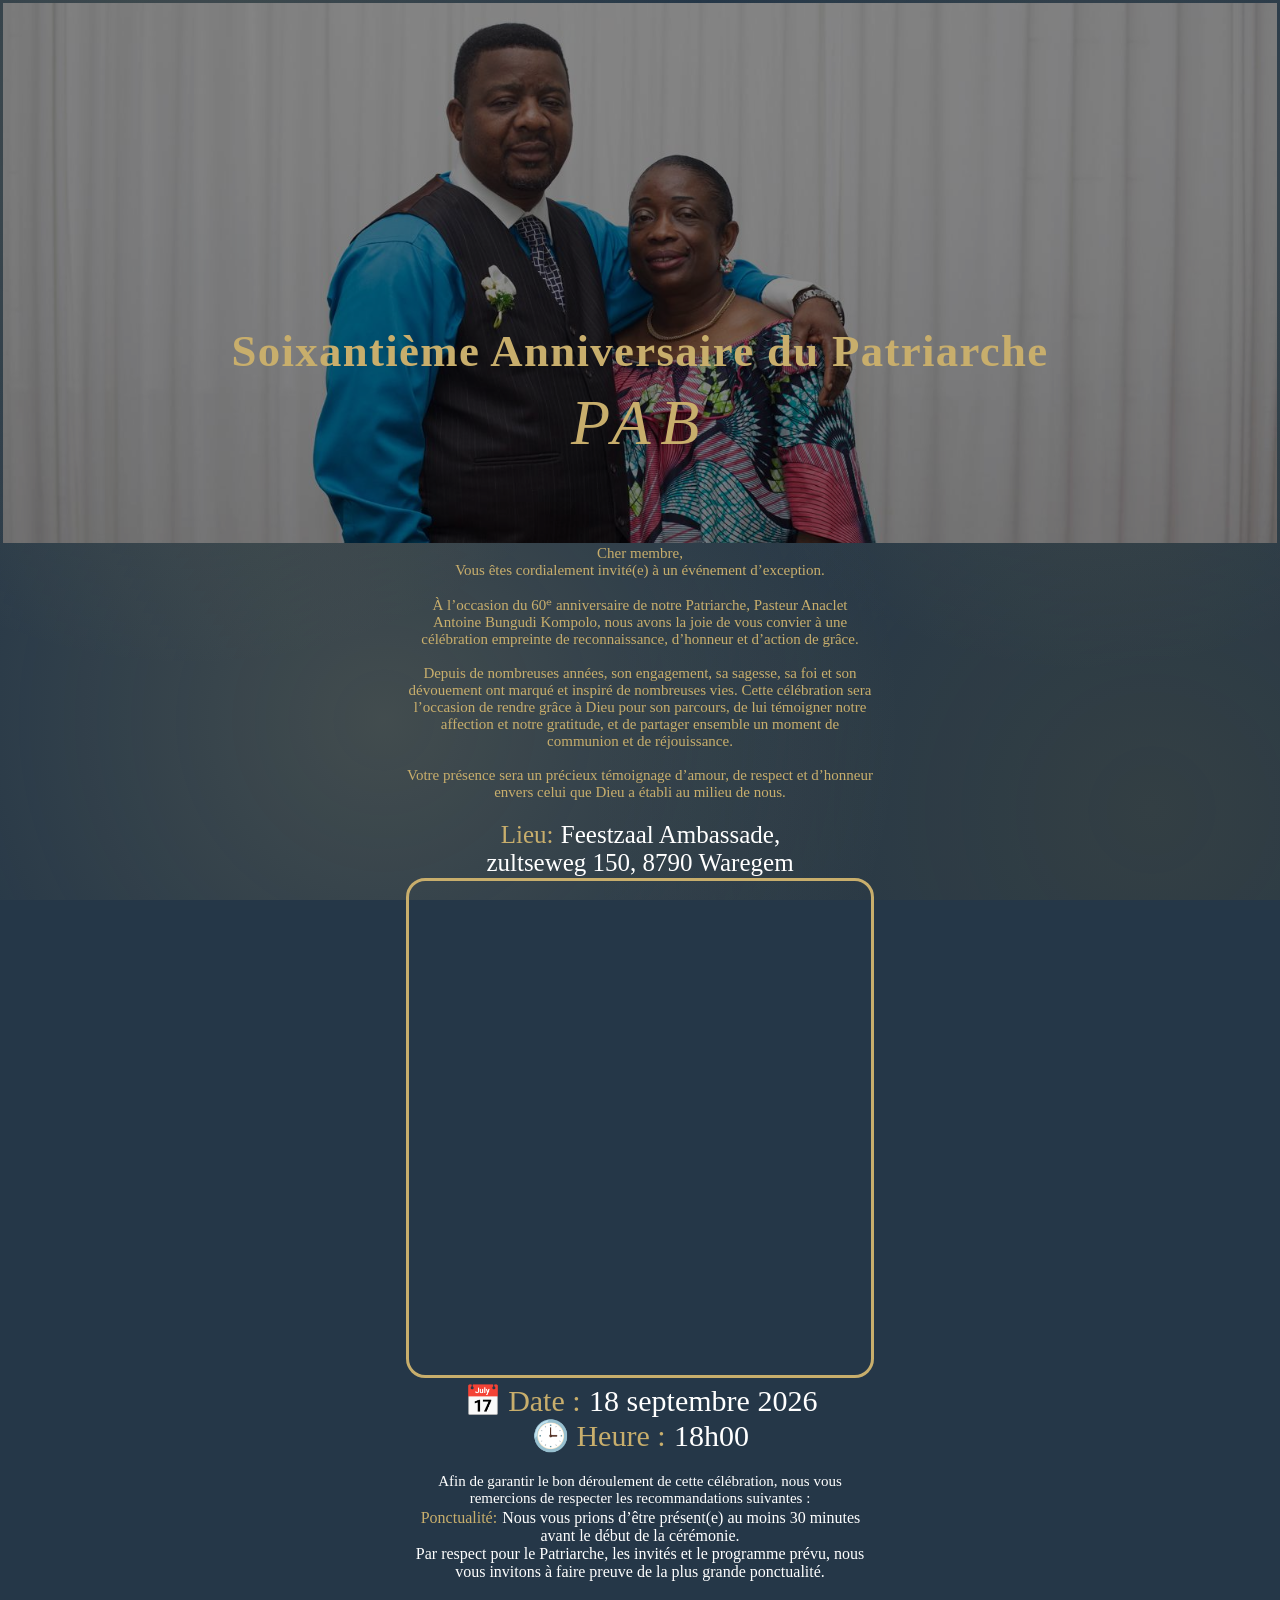
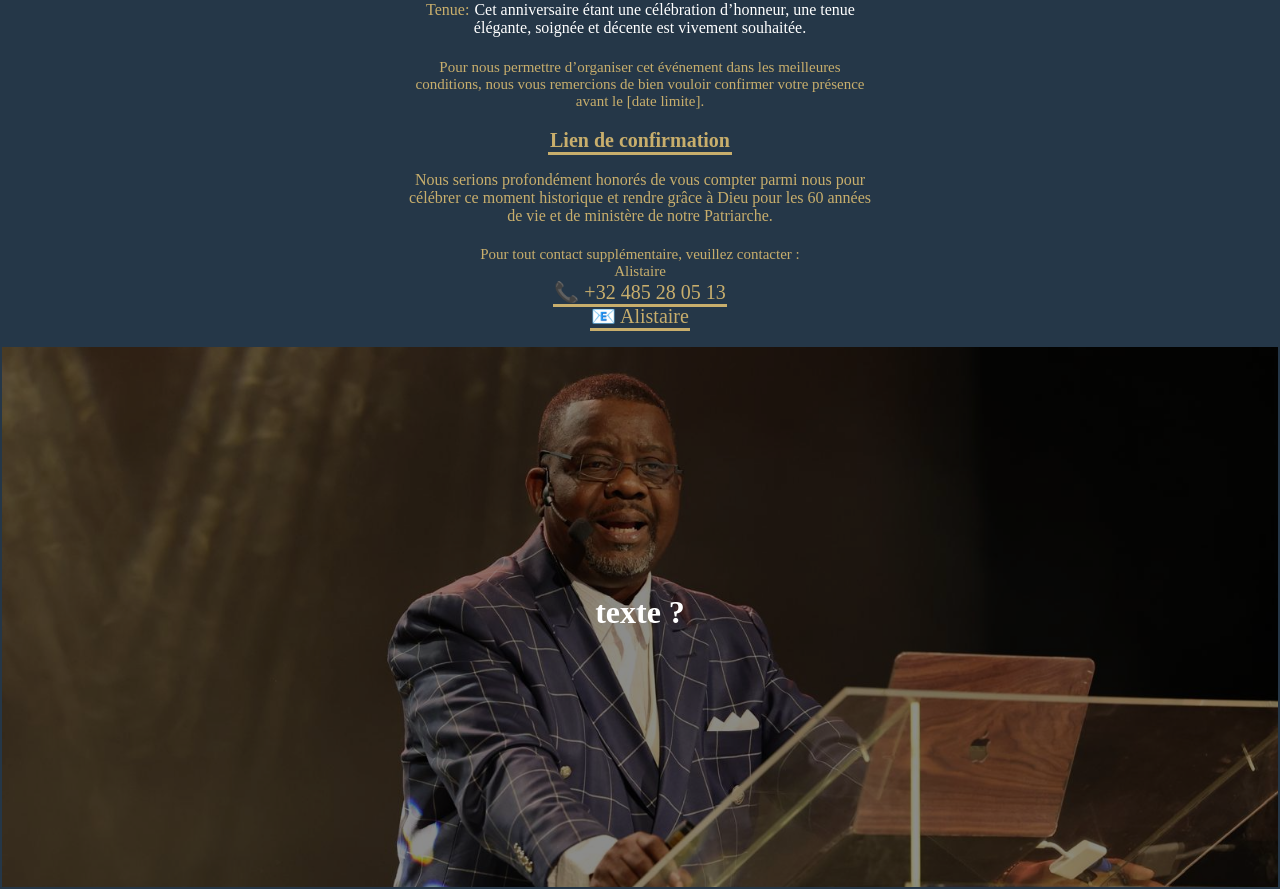
==== html/Invitation.html @ 62598016 "Add files via upload" ====
<!DOCTYPE html>
<html lang="fr">
<head>
    <meta charset="UTF-8">
    <meta name="viewport" content="width=device-width, initial-scale=1.0">
    <link rel="stylesheet" href="../css/invitation.css">
    <title>Invitation Anniversaire de PAB</title>
</head>
<body>

    <header>
    <div class="container">
        <h1>Soixantième Anniversaire du Patriarche</h1>
        <h1 id="pab">PAB</h1>
    </div>
</header>
    

    <!-- CORP DE TEXTE -->
    <div class="intro">
        <p>Cher membre, <br>
        Vous êtes cordialement invité(e) à un événement d’exception. <br> <br>

À l’occasion du 60ᵉ anniversaire de notre Patriarche, Pasteur Anaclet Antoine Bungudi Kompolo, nous avons la joie de vous convier à une célébration empreinte de reconnaissance, d’honneur et d’action de grâce. <br> <br>

Depuis de nombreuses années, son engagement, sa sagesse, sa foi et son dévouement ont marqué et inspiré de nombreuses vies. Cette célébration sera l’occasion de rendre grâce à Dieu pour son parcours, de lui témoigner notre affection et notre gratitude, et de partager ensemble un moment de communion et de réjouissance. <br> <br>

Votre présence sera un précieux témoignage d’amour, de respect et d’honneur envers celui que Dieu a établi au milieu de nous.
</p>
    </div> <br>
<!-- INFO PRATIQUE, LIEU, DATE, HEURE -->
    <div class="lieu">
        <p>
       <span class="DateTime">Lieu:</span> Feestzaal Ambassade, <br> zultseweg 150, 8790 Waregem 
        </p>
        <!-- map -->
        <iframe src="https://www.google.com/maps/embed?pb=!1m18!1m12!1m3!1d2516.358169418494!2d3.440549011577744!3d50.898588471563095!2m3!1f0!2f0!3f0!3m2!1i1024!2i768!4f13.1!3m3!1m2!1s0x47c315da31d0c5ff%3A0x1de51ae68b789d4a!2sFeestzaal%20Ambassade%20Waregem!5e0!3m2!1sen!2sbe!4v1783598694338!5m2!1sen!2sbe" 
                 ; allowfullscreen="" loading="lazy" 
                referrerpolicy="strict-origin-when-cross-origin">
        </iframe>
    </div>

    <div class="datetime">
       <p>
        <span class="DateTime">📅 Date :</span> 18 septembre 2026 <br>
        <span class="DateTime">🕒 Heure :</span> 18h00
       </p>
    </div> <br>

    <div class="info">
        <p>
            Afin de garantir le bon déroulement de cette célébration, nous vous remercions de respecter les recommandations suivantes :
            <ul>
                <li>
                    <span class="first-word">Ponctualité: </span>Nous vous prions d’être présent(e) au moins 30 minutes avant le début de la cérémonie. <br>
             Par respect pour le Patriarche,
            les invités et le programme prévu, nous vous invitons à faire preuve de la plus grande ponctualité.
                </li> <br>
                <li>
                    <span class="first-word">Tenue: </span> Cet anniversaire étant une célébration d’honneur, une tenue élégante, soignée et décente est vivement souhaitée.
                </li>
            </ul>
        </p>
    </div> <br>

<!-- CONFIRMATION, MOT DE FIN -->
    <div class="confirm">
        <p>
            Pour nous permettre d’organiser cet événement dans les meilleures conditions,
             nous vous remercions de bien vouloir confirmer votre présence avant le [date limite]. <br> <br>

             <p><a href="https://docs.google.com/forms/d/e/1FAIpQLSdu-bQmGBMw48Oq_Ry35C9tmlw7t_RGWuG7KUSZZBfBevGpSQ/viewform?usp=header"> <strong>Lien de confirmation</strong></a></p> <br>
            

Nous serions profondément honorés de vous compter parmi nous pour célébrer ce moment historique et rendre grâce à Dieu pour les 60 années de vie et de ministère de notre Patriarche.
        </p>
    </div> <br>

    <div class="contact">
        <p>
            Pour tout contact supplémentaire, veuillez contacter : <br>

                Alistaire <br>
                <a href="tel:+32 485 28 05 13">📞 +32 485 28 05 13</a><br>
                 <a href="mailto:">📧 Alistaire</a>
        </p>
    </div> <br>

    <!-- FOOTER FOTO -->
    <footer class="footer-container">
    <h2>texte ?</h2>
    <p></p>
    </footer>

</body>
</html>
---- css/invitation.css ----
*{
    box-sizing: border-box;
    margin: 0;
    padding: 1px;
}

body{
    background-color: #253748;
    color: #C8AE6C;

    display: flex;
    flex-direction: column;
    text-align: center;
    align-items: center;
    overflow-x: hidden;

    /* display: grid;
    grid-template-areas: 
    "header"
    "intro"
    "lieu"
    "datetime"
    "info"
    "confirm"
    "contact"
    "footer-container"; */
}

/* De spots op de achtergrond */
body::before {
    content: "";
    position: fixed;
    inset: 0;
    z-index: -1;
    background:
        radial-gradient(circle at 15% 15%, rgba(200, 174, 108, 0.2), transparent 40%),
        radial-gradient(circle at 85% 25%, rgba(200, 174, 108, 0.15), transparent 35%),
        radial-gradient(circle at 30% 80%, rgba(200, 174, 108, 0.18), transparent 45%),
        radial-gradient(circle at 90% 90%, rgba(157, 124, 40, 0.12), transparent 40%);
    pointer-events: none;
}

P{
    font-size: 15px;
}

/* mobile first */
div{
    width: 100%;
    max-width: 500px; /* nooit breder dan 500px op grote schermen */
    padding: 0 1rem;
}


/* HEADER PAB_1 */
header {
    position: relative;
    display: flex;
    justify-content: center; /* centreert .container horizontaal */
    width: 100%;
}

.container h1 {
    font-family: 'Playfair Display', serif;
    font-weight: 600;
    font-size: 2.8rem;
    letter-spacing: 0.03em;
    line-height: 1.3;
    padding: 0 1rem;
}

#pab {
    font-family: 'Cormorant Garamond', serif;
    font-style: italic;
    font-size: 4rem;
    letter-spacing: 0.15em;
    font-weight: 400;
}

.container {
    background-image: url('../Images/pab_1.jpg');
    background-size: cover;
    background-position: center 20%;
    min-height: 60vh;
    max-width: none; 
    display: flex;
    flex-direction: column;
    justify-content: center;
    align-items: center;
    text-align: center;
    position: relative;
}

/* Dark overlay */
.container::before {
    content: "";
    position: absolute;
    inset: 0;
    background: rgba(0, 0, 0, 0.45);
}

.container h1 {
    position: relative;
    z-index: 1;
    color: #C8AE6C;
}

.container h1:first-child {
    margin-top: 15rem;
}

/* Gold text */
#pab-logo {
    position: relative;
    z-index: 1;
    width: 80%;
    max-width: 400px;
    height: auto;
}

/* 
#pab {
    font-size: 3rem;
    letter-spacing: 0.1em;
    font-weight: bold;
} */

/* INFO PRATIQUE, LIEU, DATE, HEURE */
.lieu p{
    color: #fff;
}

iframe{
    border-radius: 1.2rem;
    border: solid #C8AE6C;
    align-items: center;
    width: 100%;
    max-width: 350px;
    height: 300px;
}

.datetime p{
    font-size: 1.2rem;
    color: #fff;
}

.DateTime {
    color: #C8AE6C;
}

.info {
    color: #fff;
}

.lieu p{
    font-size: 25px;
}

ul{
    list-style: none;
    padding: 0;
    margin: 0;
}

.first-word{
    color: #C8AE6C;
}

#goud{
    color: #C8AE6C;
}

/* CONFIRM LINK */
a{
    text-decoration: none;
    font-size: 20px;
    color: #C8AE6C;
    border-bottom: #C8AE6C solid;
}

/* FOOTER FOTO */
.footer-container {
    position: relative;
    background-image: url('../Images/PAB_2.jpg');
    background-size: cover;
    background-position: center 30%; /* toont iets meer dan puur de bovenrand */
    min-height: 60vh; /* pas aan naar wens */
    width: 100%;
    display: flex;
    flex-direction: column;
    justify-content: center;
    align-items: center;
    text-align: center;
}

.footer-container::before {
    content: "";
    position: absolute;
    inset: 0;
    background: rgba(0, 0, 0, 0.45);
}

.footer-container h2,
.footer-container p {
    position: relative;
    z-index: 1;
    color: white;
}

.footer-container h2 {
    font-size: 2rem;
    margin-bottom: 0.5rem;
}

/* TABLET */
@media (min-width: 768px) {
    .container h1 {
        font-size: 2.4rem;
    }

    #pab-logo {
        max-width: 500px;
    }

    #pab {
        font-size: 3.5rem;
    }

    iframe {
        max-width: 500px;
        height: 400px;
    }

    .datetime p {
        font-size: 1.6rem;
    }

    .container,
    .footer-container {
        min-height: 60vh;
    }

    .footer-container h2 {
        font-size: 1.8rem;
    }
}


/* PC */
@media (min-width: 1024px) {
    .container h1 {
        font-size: 2.8rem;
    }

    #pab {
        font-size: 4rem;
    }

    #pab-logo {
        max-width: 600px;
    }

    iframe {
        height: 500px;
    }

    .datetime p {
        font-size: 30px; /* jouw originele waarde */
    }

    .footer-container h2 {
        font-size: 2rem;
    }
}
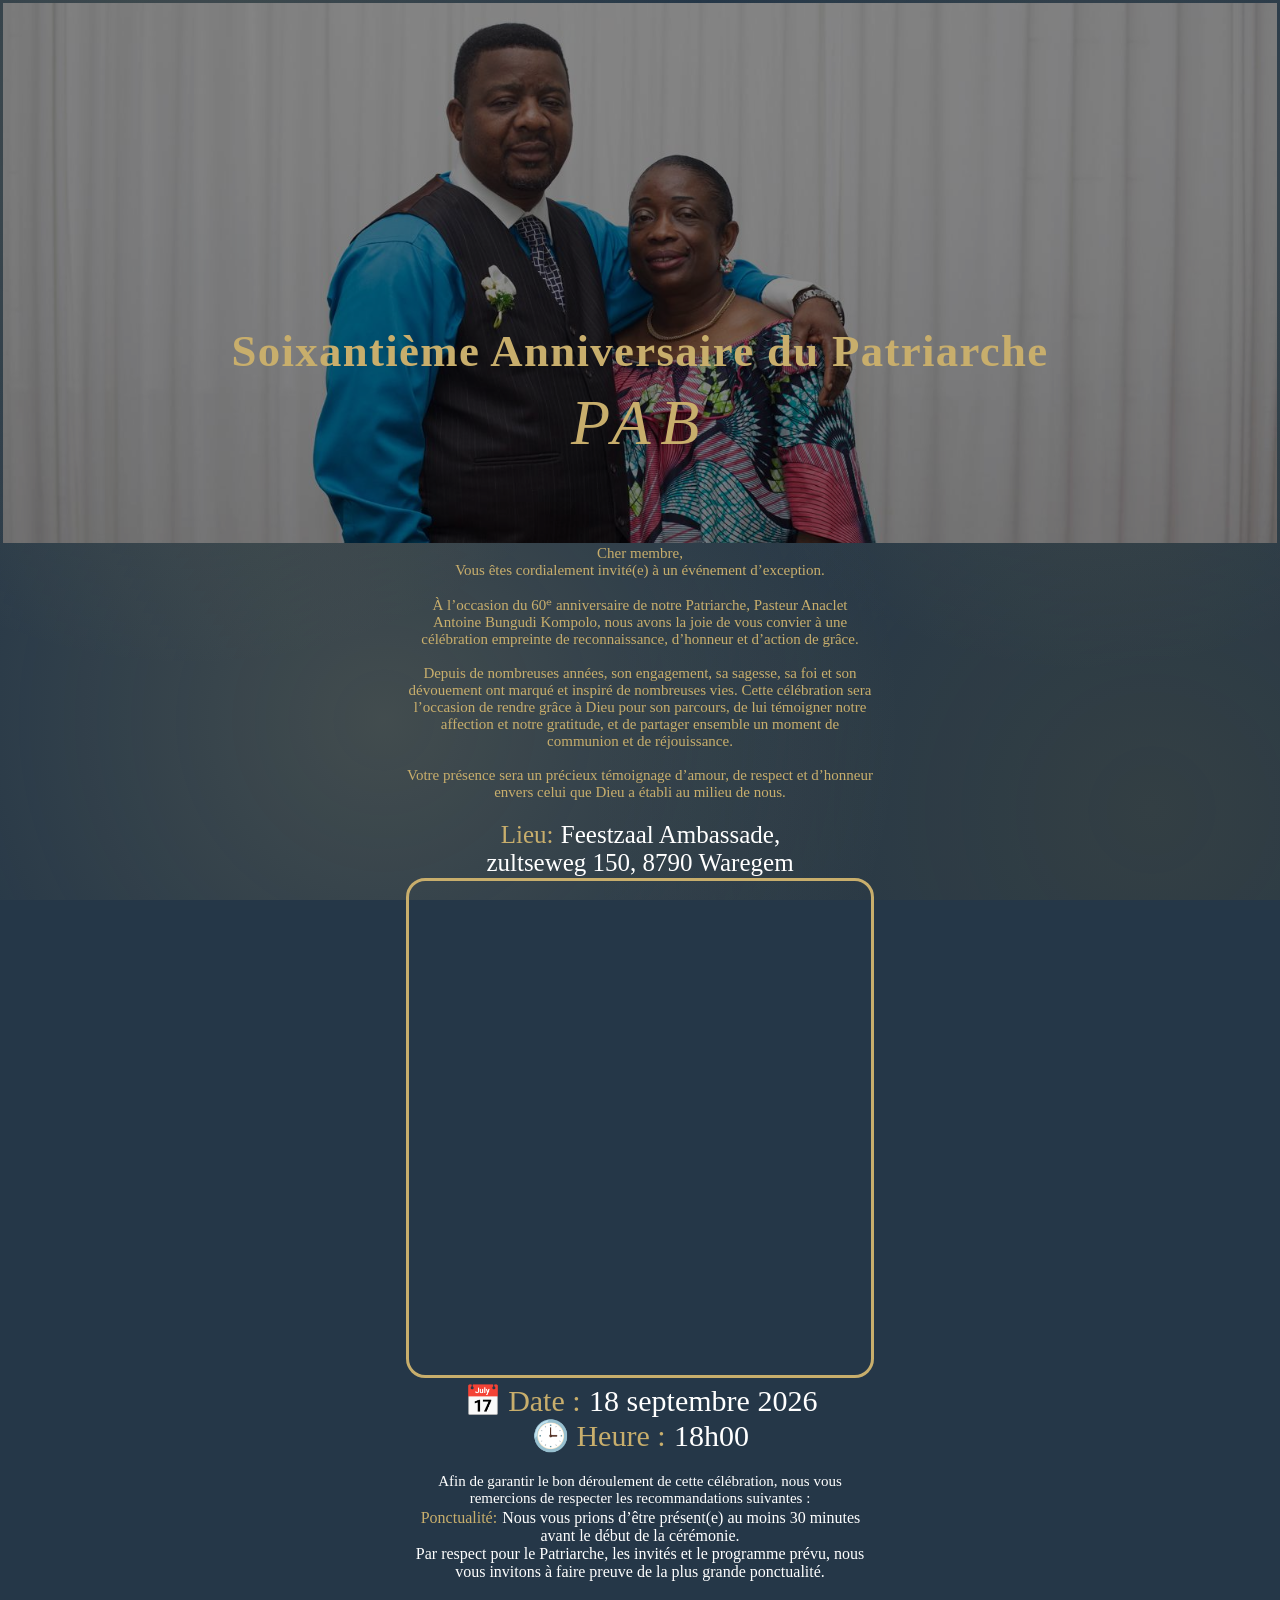
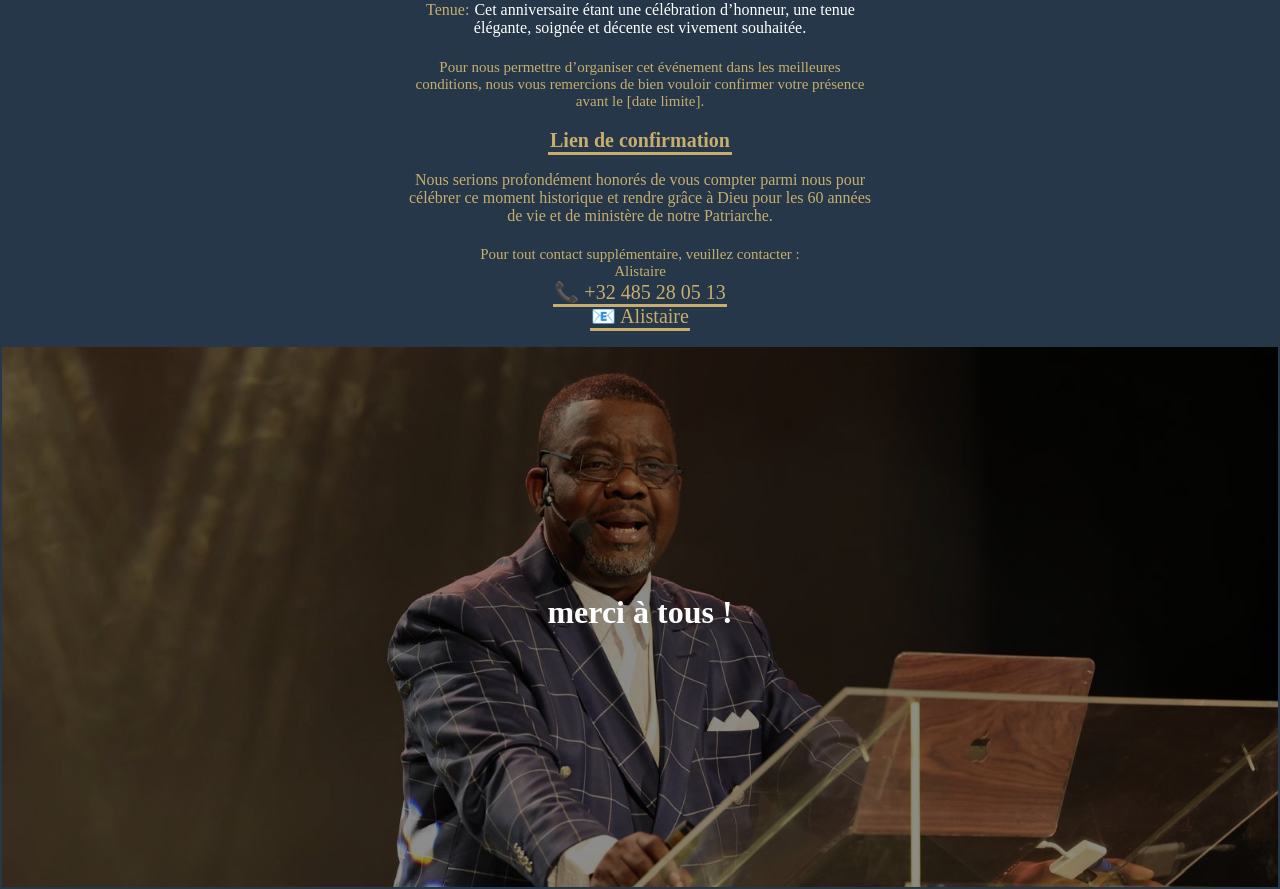
==== commit 0318247f: "enveloppe verwijderd" ====
--- a/html/Invitation.html
+++ b/html/Invitation.html
@@ -88,7 +88,7 @@
 
     <!-- FOOTER FOTO -->
     <footer class="footer-container">
-    <h2>texte ?</h2>
+    <h2>merci à tous !</h2>
     <p></p>
     </footer>
 
